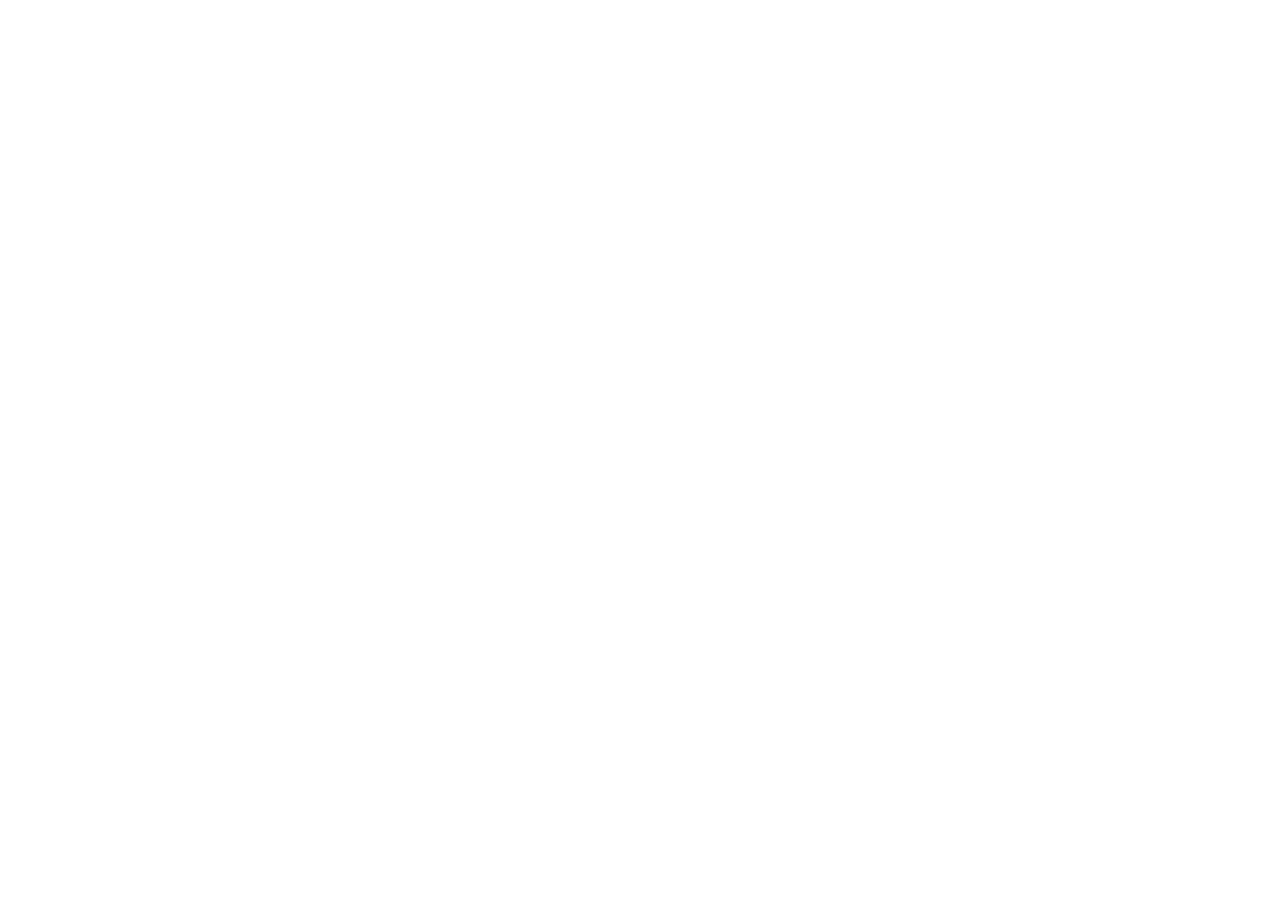
==== contact.html @ ab58959c "name and toggle are grouped for better mmobile display" ====
<!DOCTYPE html>
<html lang="en">
<head>
    <meta charset="UTF-8">
    <meta name="viewport" content="width=device-width, initial-scale=1.0">
    <title>About Me</title>
</head>
<body>
    
</body>
</html>
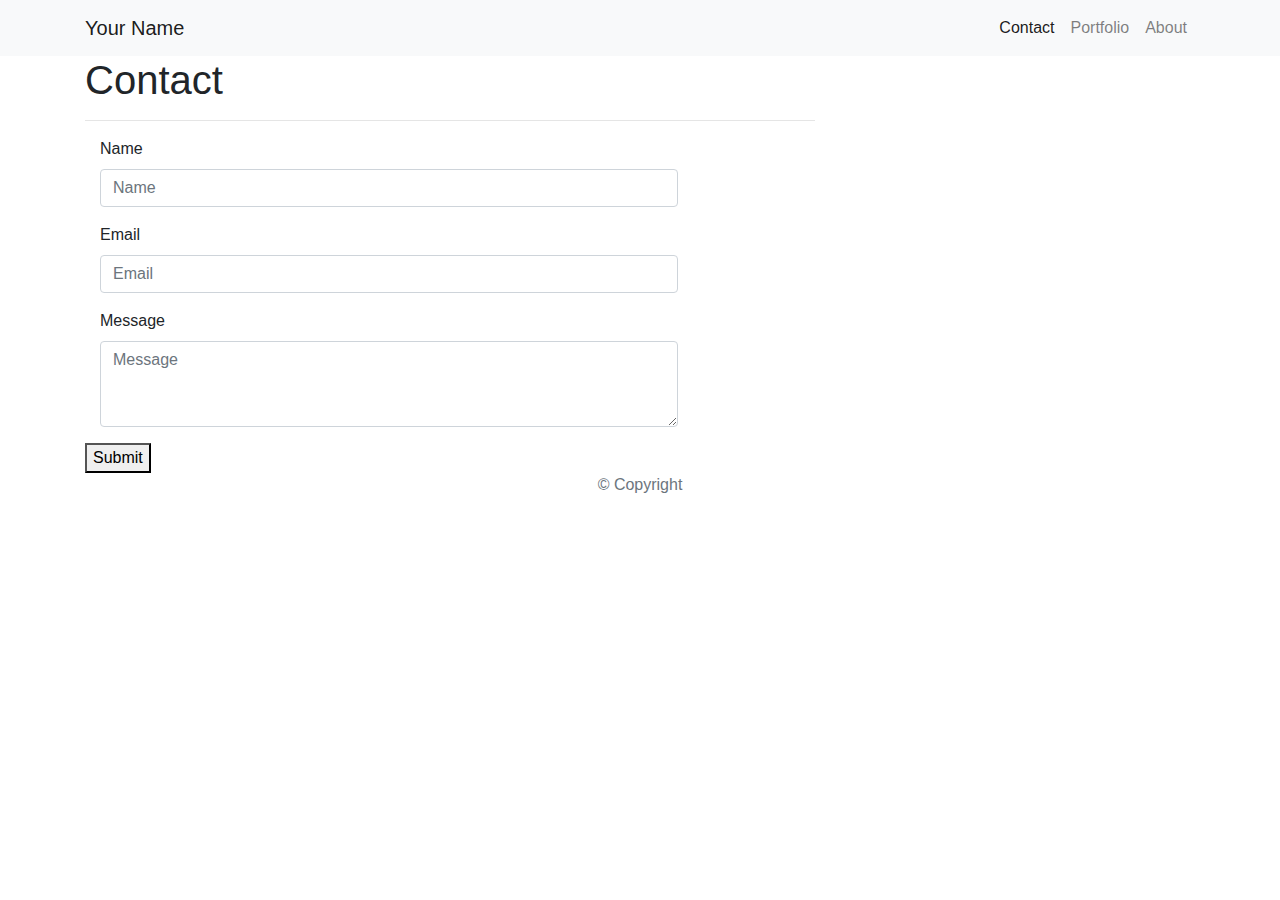
==== commit c4cdea0a: "update, index, portfolio page" ====
--- a/contact.html
+++ b/contact.html
@@ -1,11 +1,100 @@
 <!DOCTYPE html>
-<html lang="en">
-<head>
-    <meta charset="UTF-8">
-    <meta name="viewport" content="width=device-width, initial-scale=1.0">
-    <title>About Me</title>
-</head>
-<body>
-    
-</body>
+<html lang="en-us">
+
+    <head>
+
+        <meta charset="UTF-8">
+        <meta name="viewport" content="width=device-width, initial-scale=1.0">
+        <meta http-equiv="X-UA-Compatible" content="ie=edge">
+
+        <title>Bootstrap Basic Portfolio</title>
+
+        <!-- Boostrap Stylesheet -->
+        <link rel="stylesheet" href="https://maxcdn.bootstrapcdn.com/bootstrap/4.0.0/css/bootstrap.min.css">
+
+        <!-- Our own CSS stylesheet -->
+        <link rel="stylesheet" href="assets/css/styles.css" media="screen">
+
+    </head>
+
+    <body>
+
+        <nav class="navbar navbar-expand-lg navbar-light bg-light">
+            <div class="container">
+                <!-- Brand and toggle get grouped for better mobile display -->
+                <a class="navbar-brand" href="index.html" id="logo">Your Name</a>
+                <button class="navbar-toggler" type="button" data-toggle="collapse" data-target="#navbarTogglerDemo01"
+                    aria-controls="navbarTogglerDemo01" aria-expanded="false" aria-label="Toggle navigation">
+                    <span class="navbar-toggler-icon"></span>
+                </button>
+                <!-- Collect the nav links, forms, and other content for toggling -->
+                <div class="collapse navbar-collapse" id="navbarTogglerDemo01">
+                    <ul class="navbar-nav ml-auto mt-2 mt-lg-0">
+                        <li class="nav-item">
+                            <a class="nav-link active" href="contact.html">Contact</a>
+                        </li>
+                        <li class="nav-item">
+                            <a class="nav-link" href="portfolio.html">Portfolio</a>
+                        </li>
+                        <li class="nav-item">
+                            <a class="nav-link" href="index.html">About</a>
+                        </li>
+                    </ul>
+                </div>
+                <!-- /.navbar-collapse -->
+            </div>
+            <!-- /.container -->
+        </nav>
+        <!-- End of navbar -->
+
+        <!-- Start of container -->
+        <main class="container">
+            <section class="row">
+                <div class="col-md-8">
+                    <form class="block form-horizontal">
+                        <h1 class="block-header">Contact</h1>
+                        <hr />
+                        <div class="form-group">
+                            <label for="name" class="col-sm-2 control-label">Name</label>
+                            <div class="col-sm-10">
+                                <input type="email" class="form-control" id="name" placeholder="Name">
+                            </div>
+                        </div>
+                        <div class="form-group">
+                            <label for="email" class="col-sm-2 control-label">Email</label>
+                            <div class="col-sm-10">
+                                <input type="password" class="form-control" id="email" placeholder="Email">
+                            </div>
+                        </div>
+                        <div class="form-group">
+                            <label class="col-sm-2 control-label" for="msg">Message</label>
+                            <div class="col-sm-10">
+                                <textarea id="msg" class="form-control" rows="3" placeholder="Message"></textarea>
+                            </div>
+                        </div>
+                        <button class="submit-btn">Submit</button>
+                    </form>
+                </div>
+            </section>
+        </main>
+        <!-- End of container -->
+
+        <!-- Start of footer -->
+        <footer class="footer">
+            <div class="two-toned-footer-color"></div>
+            <p class="text-muted text-muted-footer text-center">
+                &copy; Copyright
+            </p>
+        </footer>
+        <!-- End of footer -->
+
+        <!-- jQuery CDN -->
+        <script type="text/javascript" src="https://cdnjs.cloudflare.com/ajax/libs/jquery/3.2.1/jquery.min.js"></script>
+
+        <!-- Bootstrap CDN -->
+        <script src="https://maxcdn.bootstrapcdn.com/bootstrap/4.0.0/js/bootstrap.min.js"></script>
+        </script>
+
+    </body>
+
 </html>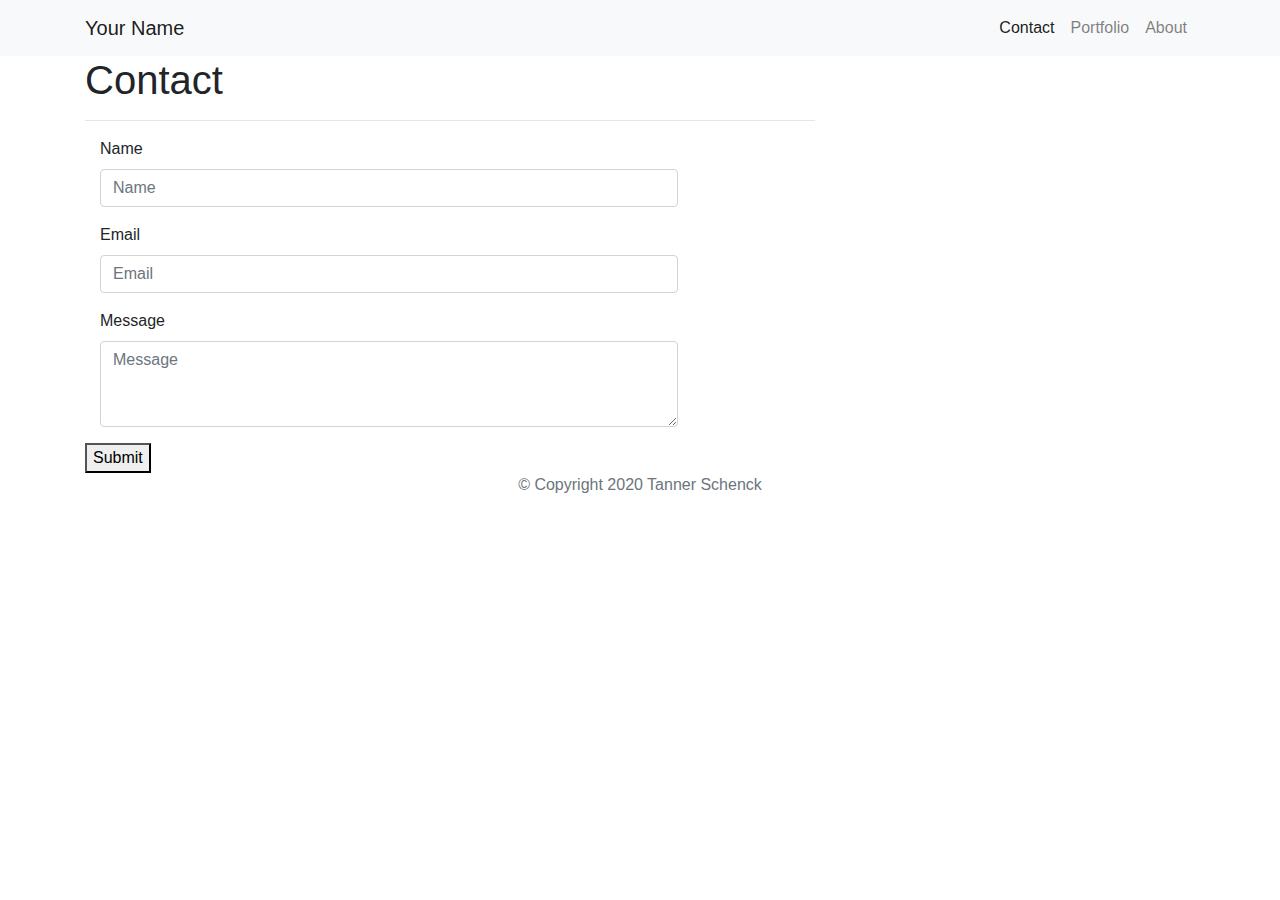
==== commit d8ce0761: "update css file and boostrap classes" ====
--- a/contact.html
+++ b/contact.html
@@ -13,7 +13,7 @@
         <link rel="stylesheet" href="https://maxcdn.bootstrapcdn.com/bootstrap/4.0.0/css/bootstrap.min.css">
 
         <!-- Our own CSS stylesheet -->
-        <link rel="stylesheet" href="assets/css/styles.css" media="screen">
+        <link rel="stylesheet" href="assets/css/style.css" media="screen">
 
     </head>
 
@@ -83,7 +83,7 @@
         <footer class="footer">
             <div class="two-toned-footer-color"></div>
             <p class="text-muted text-muted-footer text-center">
-                &copy; Copyright
+                &copy; Copyright 2020 Tanner Schenck
             </p>
         </footer>
         <!-- End of footer -->
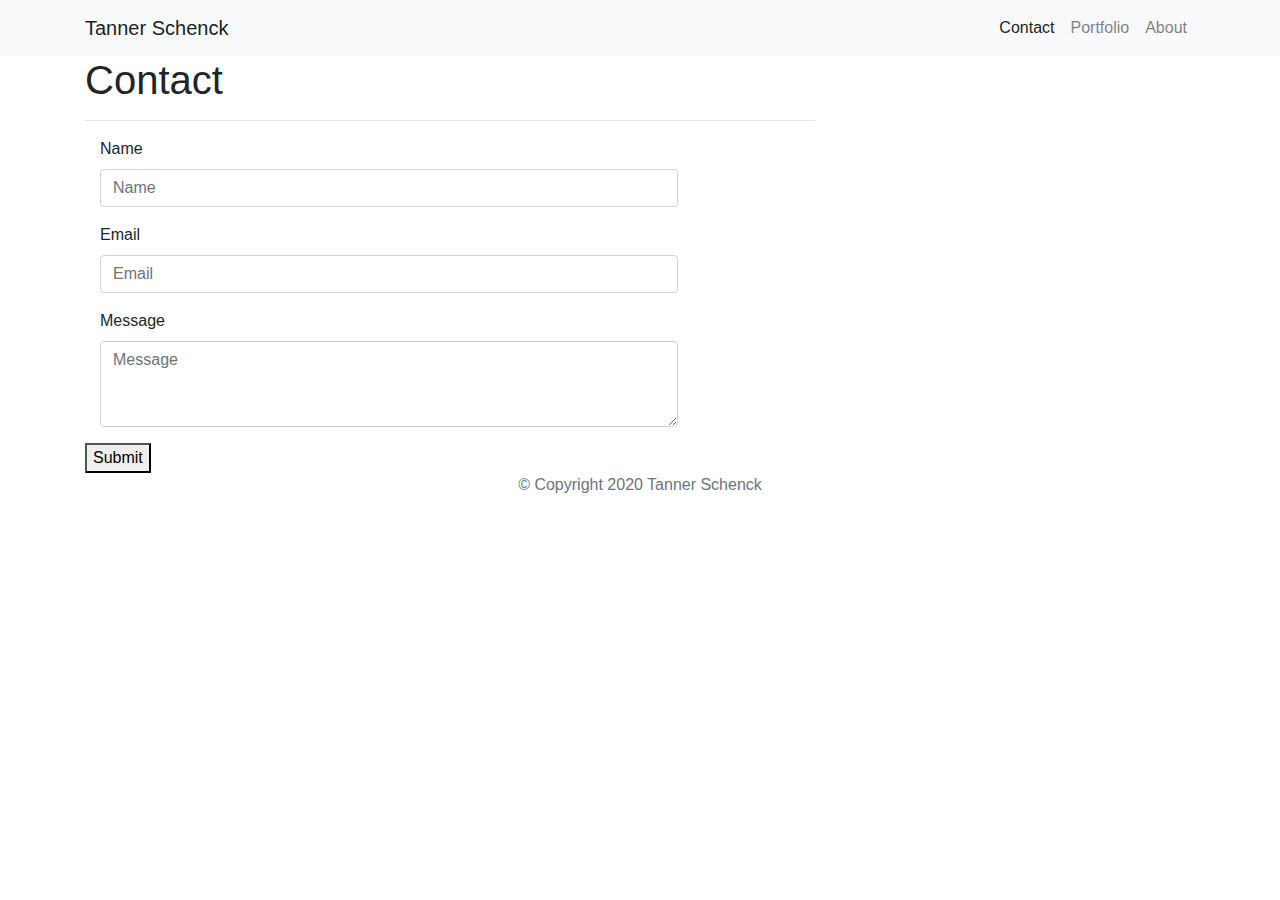
==== commit 86c9c7a9: "update contact page" ====
--- a/contact.html
+++ b/contact.html
@@ -7,7 +7,7 @@
         <meta name="viewport" content="width=device-width, initial-scale=1.0">
         <meta http-equiv="X-UA-Compatible" content="ie=edge">
 
-        <title>Bootstrap Basic Portfolio</title>
+        <title>Contact Me</title>
 
         <!-- Boostrap Stylesheet -->
         <link rel="stylesheet" href="https://maxcdn.bootstrapcdn.com/bootstrap/4.0.0/css/bootstrap.min.css">
@@ -22,7 +22,7 @@
         <nav class="navbar navbar-expand-lg navbar-light bg-light">
             <div class="container">
                 <!-- Brand and toggle get grouped for better mobile display -->
-                <a class="navbar-brand" href="index.html" id="logo">Your Name</a>
+                <a class="navbar-brand" href="index.html" id="logo">Tanner Schenck</a>
                 <button class="navbar-toggler" type="button" data-toggle="collapse" data-target="#navbarTogglerDemo01"
                     aria-controls="navbarTogglerDemo01" aria-expanded="false" aria-label="Toggle navigation">
                     <span class="navbar-toggler-icon"></span>
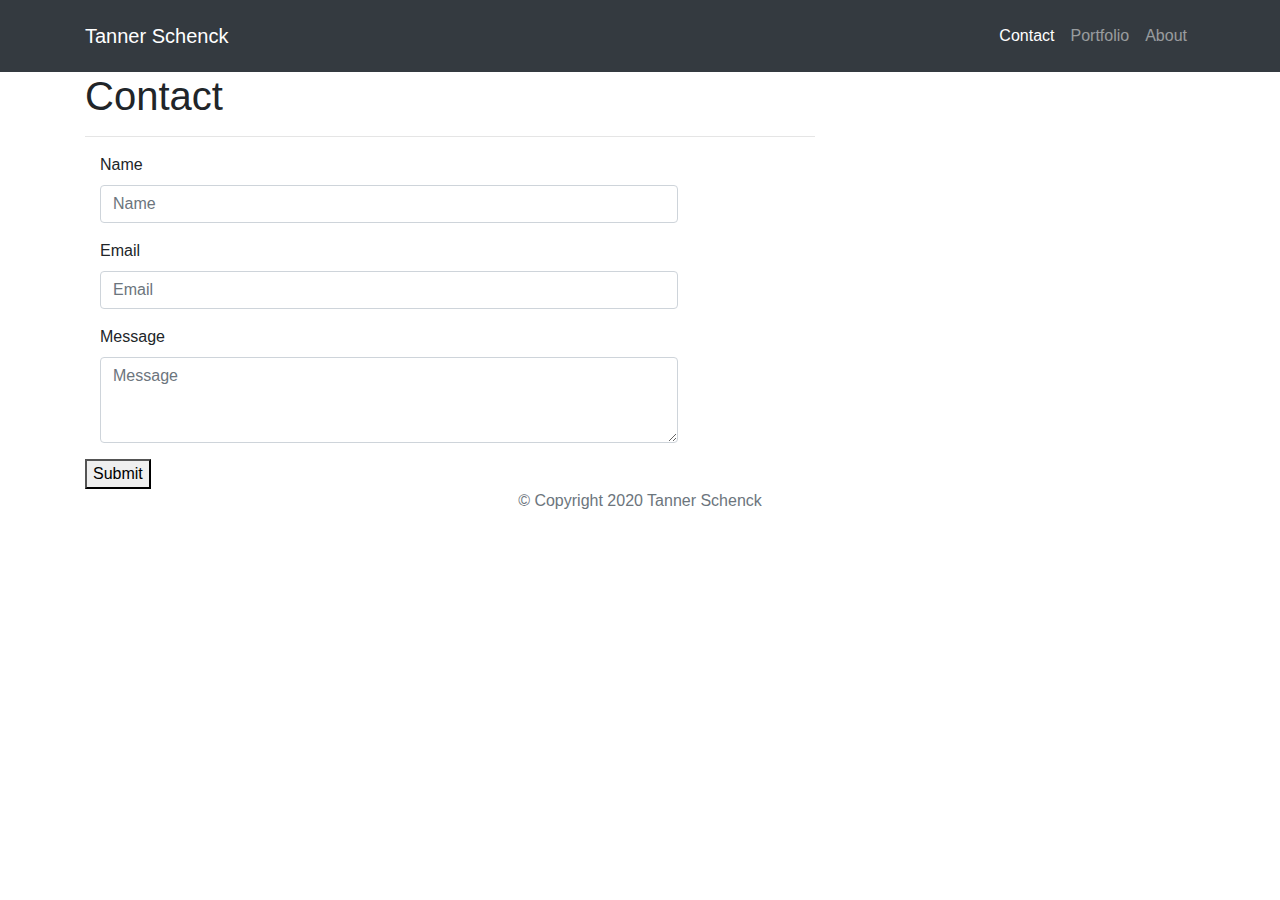
==== commit e1645e82: "About me page hidden under navbar" ====
--- a/contact.html
+++ b/contact.html
@@ -1,100 +1,99 @@
 <!DOCTYPE html>
 <html lang="en-us">
 
-    <head>
+<head>
 
-        <meta charset="UTF-8">
-        <meta name="viewport" content="width=device-width, initial-scale=1.0">
-        <meta http-equiv="X-UA-Compatible" content="ie=edge">
+    <meta charset="UTF-8">
+    <meta name="viewport" content="width=device-width, initial-scale=1.0">
+    <meta http-equiv="X-UA-Compatible" content="ie=edge">
 
-        <title>Contact Me</title>
+    <title>Contact Me</title>
 
-        <!-- Boostrap Stylesheet -->
-        <link rel="stylesheet" href="https://maxcdn.bootstrapcdn.com/bootstrap/4.0.0/css/bootstrap.min.css">
+    <!-- Boostrap Stylesheet -->
+    <link rel="stylesheet" href="https://maxcdn.bootstrapcdn.com/bootstrap/4.0.0/css/bootstrap.min.css">
 
-        <!-- Our own CSS stylesheet -->
-        <link rel="stylesheet" href="assets/css/style.css" media="screen">
+    <!-- Our own CSS stylesheet -->
+    <link rel="stylesheet" href="assets/css/style.css" media="screen">
 
-    </head>
+</head>
 
-    <body>
+<body>
 
-        <nav class="navbar navbar-expand-lg navbar-light bg-light">
-            <div class="container">
-                <!-- Brand and toggle get grouped for better mobile display -->
-                <a class="navbar-brand" href="index.html" id="logo">Tanner Schenck</a>
-                <button class="navbar-toggler" type="button" data-toggle="collapse" data-target="#navbarTogglerDemo01"
-                    aria-controls="navbarTogglerDemo01" aria-expanded="false" aria-label="Toggle navigation">
-                    <span class="navbar-toggler-icon"></span>
-                </button>
-                <!-- Collect the nav links, forms, and other content for toggling -->
-                <div class="collapse navbar-collapse" id="navbarTogglerDemo01">
-                    <ul class="navbar-nav ml-auto mt-2 mt-lg-0">
-                        <li class="nav-item">
-                            <a class="nav-link active" href="contact.html">Contact</a>
-                        </li>
-                        <li class="nav-item">
-                            <a class="nav-link" href="portfolio.html">Portfolio</a>
-                        </li>
-                        <li class="nav-item">
-                            <a class="nav-link" href="index.html">About</a>
-                        </li>
-                    </ul>
-                </div>
-                <!-- /.navbar-collapse -->
+    <nav class="navbar navbar-expand-lg bg-dark navbar-dark py-3 navbar-static-top">
+        <div class="container">
+            <!-- Brand and toggle get grouped for better mobile display -->
+            <a class="navbar-brand" href="index.html" id="logo">Tanner Schenck</a>
+            <button class="navbar-toggler" type="button" data-toggle="collapse" data-target="#navbarTogglerDemo01"
+                aria-controls="navbarTogglerDemo01" aria-expanded="false" aria-label="Toggle navigation">
+                <span class="navbar-toggler-icon"></span>
+            </button>
+            <!-- Collect the nav links, forms, and other content for toggling -->
+            <div class="collapse navbar-collapse" id="navbarTogglerDemo01">
+                <ul class="navbar-nav ml-auto mt-2 mt-lg-0">
+                    <li class="nav-item">
+                        <a class="nav-link active" href="contact.html">Contact</a>
+                    </li>
+                    <li class="nav-item">
+                        <a class="nav-link" href="portfolio.html">Portfolio</a>
+                    </li>
+                    <li class="nav-item">
+                        <a class="nav-link" href="index.html">About</a>
+                    </li>
+                </ul>
             </div>
-            <!-- /.container -->
-        </nav>
-        <!-- End of navbar -->
+            <!-- /.navbar-collapse -->
+        </div>
+        <!-- /.container -->
+    </nav>
+    <!-- End of navbar -->
 
-        <!-- Start of container -->
-        <main class="container">
-            <section class="row">
-                <div class="col-md-8">
-                    <form class="block form-horizontal">
-                        <h1 class="block-header">Contact</h1>
-                        <hr />
-                        <div class="form-group">
-                            <label for="name" class="col-sm-2 control-label">Name</label>
-                            <div class="col-sm-10">
-                                <input type="email" class="form-control" id="name" placeholder="Name">
-                            </div>
+    <!-- Start of container -->
+    <main class="container">
+        <section class="row">
+            <div class="col-md-8">
+                <form class="block form-horizontal">
+                    <h1 class="block-header">Contact</h1>
+                    <hr />
+                    <div class="form-group">
+                        <label for="name" class="col-sm-2 control-label">Name</label>
+                        <div class="col-sm-10">
+                            <input type="email" class="form-control" id="name" placeholder="Name">
                         </div>
-                        <div class="form-group">
-                            <label for="email" class="col-sm-2 control-label">Email</label>
-                            <div class="col-sm-10">
-                                <input type="password" class="form-control" id="email" placeholder="Email">
-                            </div>
+                    </div>
+                    <div class="form-group">
+                        <label for="email" class="col-sm-2 control-label">Email</label>
+                        <div class="col-sm-10">
+                            <input type="password" class="form-control" id="email" placeholder="Email">
                         </div>
-                        <div class="form-group">
-                            <label class="col-sm-2 control-label" for="msg">Message</label>
-                            <div class="col-sm-10">
-                                <textarea id="msg" class="form-control" rows="3" placeholder="Message"></textarea>
-                            </div>
+                    </div>
+                    <div class="form-group">
+                        <label class="col-sm-2 control-label" for="msg">Message</label>
+                        <div class="col-sm-10">
+                            <textarea id="msg" class="form-control" rows="3" placeholder="Message"></textarea>
                         </div>
-                        <button class="submit-btn">Submit</button>
-                    </form>
-                </div>
-            </section>
-        </main>
-        <!-- End of container -->
+                    </div>
+                    <button class="submit-btn">Submit</button>
+                </form>
+            </div>
+        </section>
+    </main>
+    <!-- End of container -->
 
-        <!-- Start of footer -->
-        <footer class="footer">
-            <div class="two-toned-footer-color"></div>
-            <p class="text-muted text-muted-footer text-center">
-                &copy; Copyright 2020 Tanner Schenck
-            </p>
-        </footer>
-        <!-- End of footer -->
+    <!-- Start of footer -->
+    <footer class="footer">
+        <div class="two-toned-footer-color"></div>
+        <p class="text-muted text-muted-footer text-center">
+            &copy; Copyright 2020 Tanner Schenck
+        </p>
+    </footer>
+    <!-- End of footer -->
 
-        <!-- jQuery CDN -->
-        <script type="text/javascript" src="https://cdnjs.cloudflare.com/ajax/libs/jquery/3.2.1/jquery.min.js"></script>
+    <!-- jQuery CDN -->
+    <script type="text/javascript" src="https://cdnjs.cloudflare.com/ajax/libs/jquery/3.2.1/jquery.min.js"></script>
 
-        <!-- Bootstrap CDN -->
-        <script src="https://maxcdn.bootstrapcdn.com/bootstrap/4.0.0/js/bootstrap.min.js"></script>
-        </script>
+    <!-- Bootstrap CDN -->
+    <script src="https://maxcdn.bootstrapcdn.com/bootstrap/4.0.0/js/bootstrap.min.js"></script>
 
-    </body>
+</body>
 
 </html>